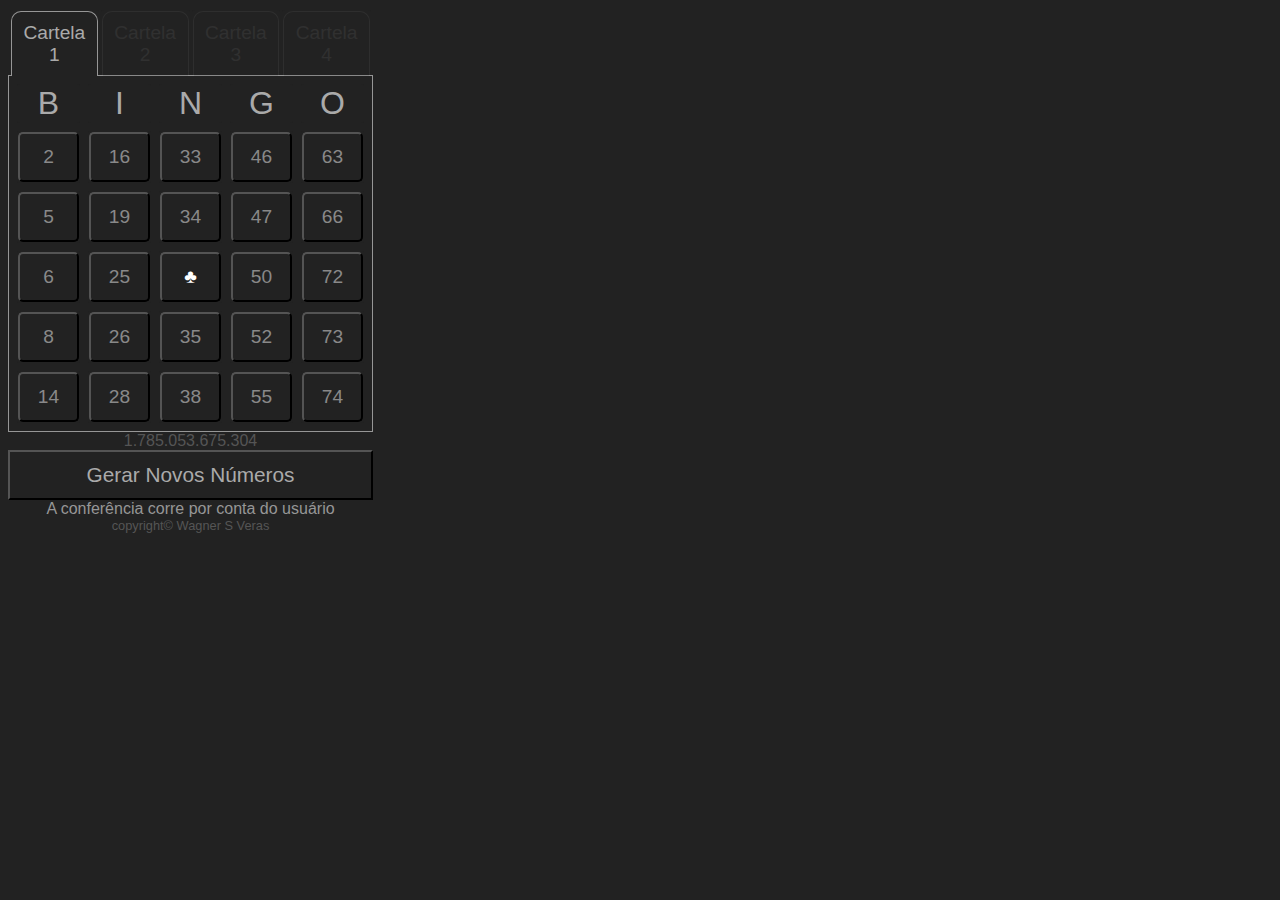
==== cartela/index.html @ 1aa62681 "1 commit" ====
<!DOCTYPE html>
<html lang="pt-BR">
<head>
    <meta charset="UTF-8">
    <meta name="viewport" content="width=device-width, initial-scale=1.0">
    <link rel="icon" type="image/png" sizes="16x16"  href="../../favicon-16x16.png">
    <link rel="stylesheet" href="cartela.css">
    <title>B I N G O = Cartela</title>
    <script src="cartela.js" defer></script>
</head>
<body>
    <div id="divCartela">
        <table class="menuTable">
            <tr>
                <td><button id="btnCartela1" class="menuButtonAtivado">Cartela 1</button></td>
                <td><button id="btnCartela2" class="menuButtonDesativado">Cartela 2</button></td>
                <td><button id="btnCartela3" class="menuButtonDesativado">Cartela 3</button></td>
                <td><button id="btnCartela4" class="menuButtonDesativado">Cartela 4</button></td>
            </tr>
        </table>
        <table id="tableCartela">
            <tr>
                <td>B</td>
                <td>I</td>
                <td>N</td>
                <td>G</td>
                <td>O</td>
            </tr>
            <tr>
                <td><button id="B0" class="numeroNaoSorteado">??</button></td>
                <td><button id="I0" class="numeroNaoSorteado">??</button></td>
                <td><button id="N0" class="numeroNaoSorteado">??</button></td>
                <td><button id="G0" class="numeroNaoSorteado">??</button></td>
                <td><button id="O0" class="numeroNaoSorteado">??</button></td>
            </tr>
            <tr>
                <td><button id="B1" class="numeroNaoSorteado">??</button></td>
                <td><button id="I1" class="numeroNaoSorteado">??</button></td>
                <td><button id="N1" class="numeroNaoSorteado">??</button></td>
                <td><button id="G1" class="numeroNaoSorteado">??</button></td>
                <td><button id="O1" class="numeroNaoSorteado">??</button></td>
            </tr>
            <tr>
                <td><button id="B2" class="numeroNaoSorteado">??</button></td>
                <td><button id="I2" class="numeroNaoSorteado">??</button></td>
                <td><button id="N4" class="trevo">&clubs;</button></td>
                <td><button id="G2" class="numeroNaoSorteado">??</button></td>
                <td><button id="O2" class="numeroNaoSorteado">??</button></td>
            </tr>
            <tr>
                <td><button id="B3" class="numeroNaoSorteado">??</button></td>
                <td><button id="I3" class="numeroNaoSorteado">??</button></td>
                <td><button id="N2" class="numeroNaoSorteado">??</button></td>
                <td><button id="G3" class="numeroNaoSorteado">??</button></td>
                <td><button id="O3" class="numeroNaoSorteado">??</button></td>
            </tr>
            <tr>
                <td><button id="B4" class="numeroNaoSorteado">??</button></td>
                <td><button id="I4" class="numeroNaoSorteado">??</button></td>
                <td><button id="N3" class="numeroNaoSorteado">??</button></td>
                <td><button id="G4" class="numeroNaoSorteado">??</button></td>
                <td><button id="O4" class="numeroNaoSorteado">??</button></td>
            </tr>
        </table>
    </div>
    <div id="idCodCartela"></div>
    <div><button id="idGerarNovosNumeros">Gerar Novos Números</button></div>
    <div id="divAvisos">A conferência corre por conta do usuário</div>
    <div id="divCopyRight">copyright&copy; Wagner S Veras</div>
</body>
</html>
---- cartela/cartela.css ----
*{
    font-family: Impact, Haettenschweiler, 'Arial Narrow Bold', sans-serif;
    /* font-family: 'Courier New', Courier, monospace; */
    /* font-family: Cambria, Cochin, Georgia, Times, 'Times New Roman', serif; */
    /* font-size: xx-large; */
    background-color: #222;
    color: #AAA;
}
td{
    font-size: 2em;
    /* border: solid 1px blue; */
    border-radius: 3px;
    text-align: center;
}
div{
    display:list-item;
    max-width: 365px;
    min-width: 300px;
}
.menuButtonAtivado, .menuButtonDesativado{
    border: solid 1px #969696;
    border-bottom: none;
    font-size: 0.6em;
    padding: 10px;
    border-top-left-radius: 10px;
    border-top-right-radius: 10px;
    margin-bottom: -4px;
}
.menuButtonDesativado{
    opacity: 10%;
}
.numeroNaoSorteado, .numeroSorteado, .trevo{
    text-align: center;
    border-radius: 5px;
    width: 100%;
    height: 50px;
    font-size: 0.6em;
}
.numeroNaoSorteado{
    color: #898989;
    /* background-color: #222; */
    box-shadow: none;
}
.numeroNaoSorteado:hover{
    background-color: #111;
}
.numeroSorteado{
    color: #000;
    background-color: #ef6;
    box-shadow: 0px 0px 10px rgb(136, 136, 121);
}
.trevo{
    color: white;
}
#divCartela{
    width: 100%;
}
#idGerarNovosNumeros{
    font-size: 1.3em;
    width: 100%;
    height: 50px;
}
#tableCartela{
    border:1px solid #969696;
    border-spacing: 8px;
    margin: 0px;
    width: 100%;
}
#idCodCartela{
    color: #555;
    text-align: center;
}
#divCopyRight, #divAvisos{
    font-size: 0.8em;
    color: #555;
    text-align: center;
}
#divAvisos{
    font-size: 1em;
    color: #969696;
}
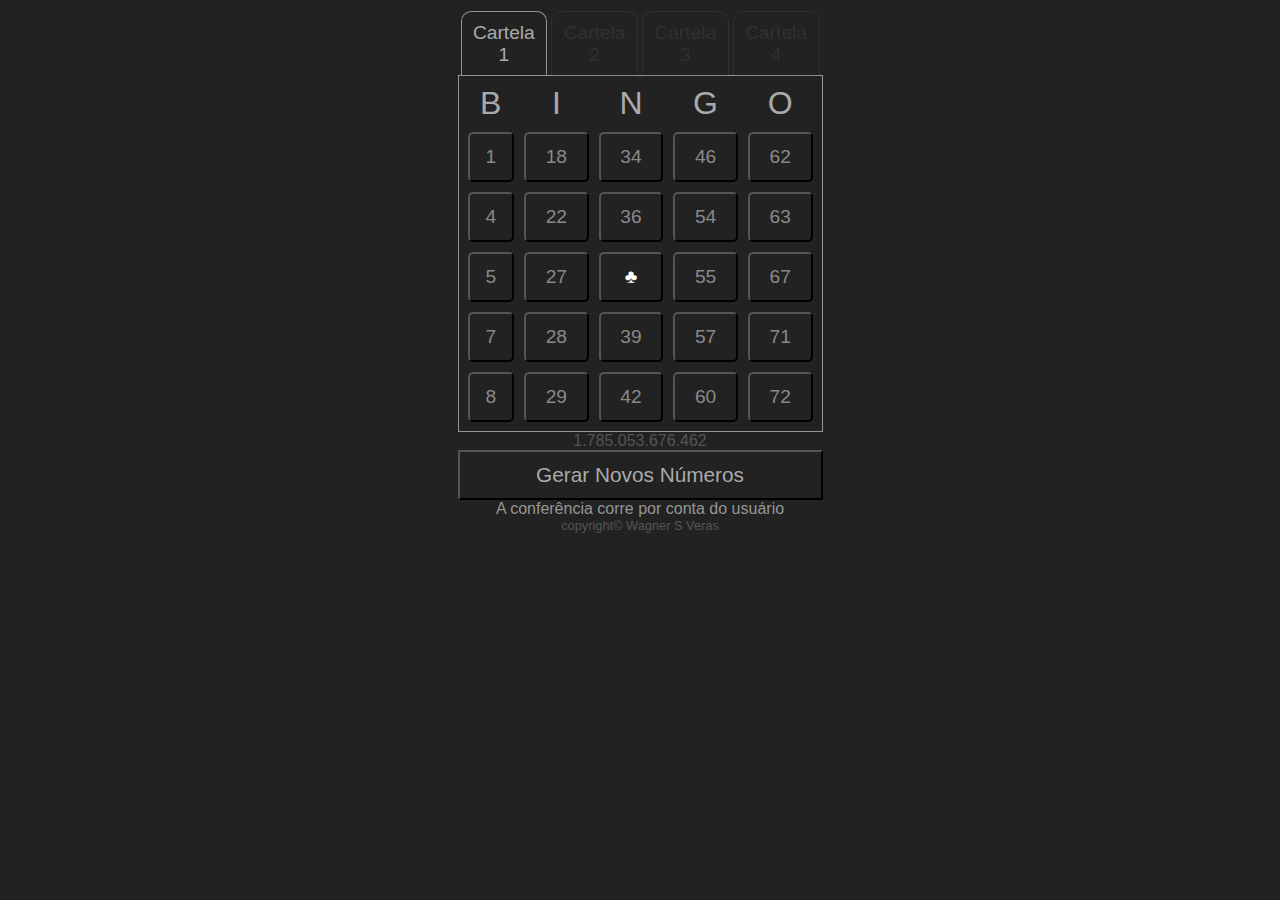
==== commit 605fd463: "reformulação geral" ====
--- a/cartela/index.html
+++ b/cartela/index.html
@@ -5,7 +5,7 @@
     <meta name="viewport" content="width=device-width, initial-scale=1.0">
     <link rel="icon" type="image/png" sizes="16x16"  href="../../favicon-16x16.png">
     <link rel="stylesheet" href="cartela.css">
-    <title>B I N G O = Cartela</title>
+    <title> Cartela de B I N G O</title>
     <script src="cartela.js" defer></script>
 </head>
 <body>
--- a/cartela/cartela.css
+++ b/cartela/cartela.css
@@ -13,7 +13,8 @@
     text-align: center;
 }
 div{
-    display:list-item;
+    display:grid;
+    margin-left: auto; margin-right: auto;
     max-width: 365px;
     min-width: 300px;
 }
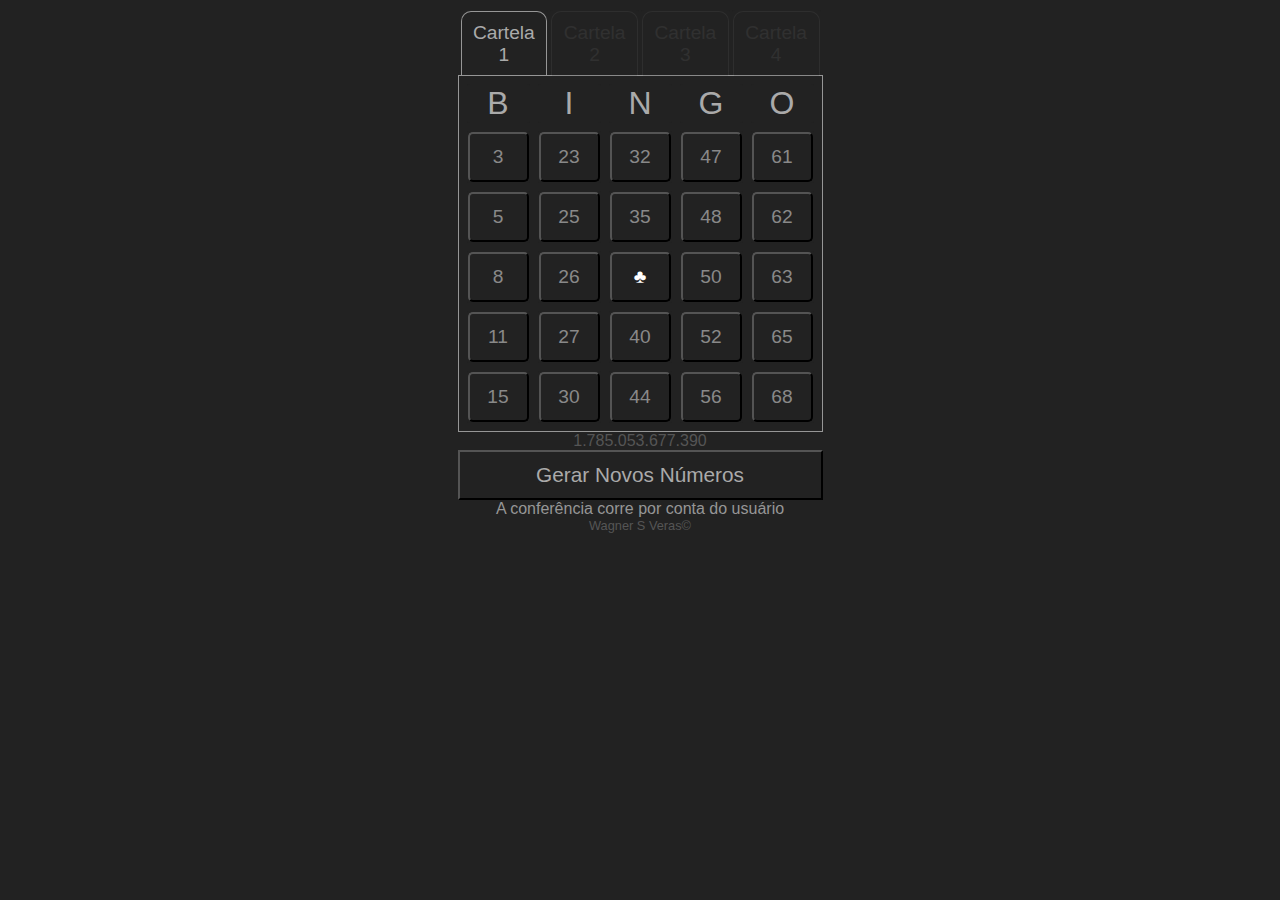
==== commit d6f3e764: "2023-08-14 20:44" ====
--- a/cartela/index.html
+++ b/cartela/index.html
@@ -66,6 +66,6 @@
     <div id="idCodCartela"></div>
     <div><button id="idGerarNovosNumeros">Gerar Novos Números</button></div>
     <div id="divAvisos">A conferência corre por conta do usuário</div>
-    <div id="divCopyRight">copyright&copy; Wagner S Veras</div>
+    <div id="divCopyRight">Wagner S Veras&copy;</div>
 </body>
 </html>